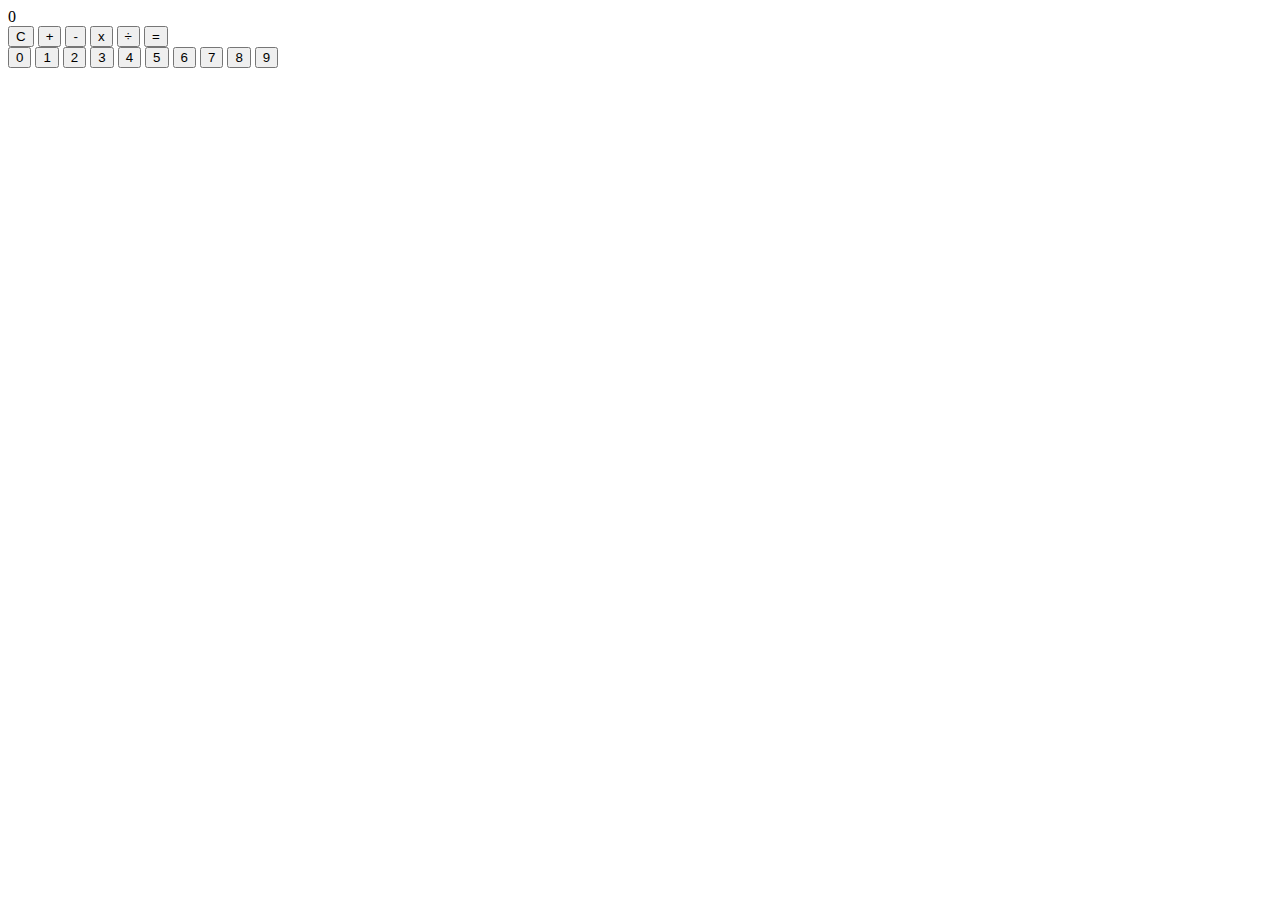
==== Basic/a.html @ a51d3639 "comment updated" ====
<!DOCTYPE html>
<html lang="en">

<head>
    <meta charset="UTF-8">
    <meta http-equiv="X-UA-Compatible" content="IE=edge">
    <meta name="viewport" content="width=device-width, initial-scale=1.0">
    <title>Document</title>
</head>

<body>
    <div class="container"></div>
    <div class="container"></div>
    <!--calculator information-->
    <div class="container">
        <div class="row">
            <div class="col-md-12">
                <div class="calculator">
                    <div class="calculator-screen">
                        <div class="display">0</div>
                    </div>
                    <div class="calculator-keypad">
                        <div class="input-keys">
                            <div class="function-keys">
                                <button class="key C">C</button>
                                <button class="key plus">+</button>
                                <button class="key minus">-</button>
                                <button class="key times">x</button>
                                <button class="key divide">÷</button>
                                <button class="key equals">=</button>
                            </div>
                            <div class="digit-keys">
                                <button class="key zero">0</button>
                                <button class="key one">1</button>
                                <button class="key two">2</button>
                                <button class="key three">3</button>
                                <button class="key four">4</button>
                                <button class="key five">5</button>
                                <button class="key six">6</button>
                                <button class="key seven">7</button>
                                <button class="key eight">8</button>
                                <button class="key nine">9</button>
                            </div>
                        </div>
                    </div>
                </div>
            </div>
        </div>
</body>

</html>
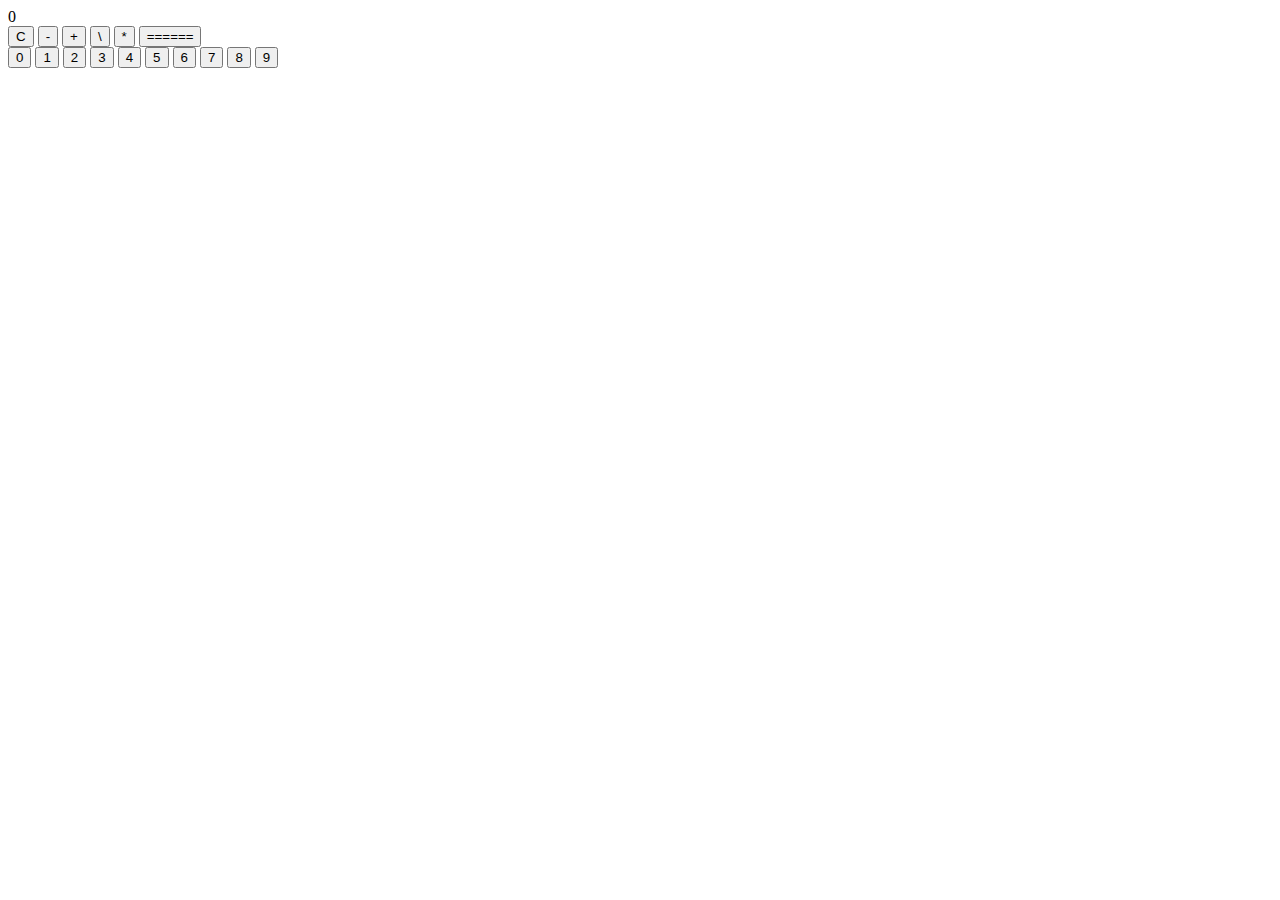
==== commit 11c52a5d: "changes in plus and minus" ====
--- a/Basic/a.html
+++ b/Basic/a.html
@@ -5,12 +5,13 @@
     <meta charset="UTF-8">
     <meta http-equiv="X-UA-Compatible" content="IE=edge">
     <meta name="viewport" content="width=device-width, initial-scale=1.0">
-    <title>Document</title>
+    <title>Document A</title>
 </head>
 
 <body>
     <div class="container"></div>
     <div class="container"></div>
+    <div class="container1"></div>
     <!--calculator information-->
     <div class="container">
         <div class="row">
@@ -23,11 +24,11 @@
                         <div class="input-keys">
                             <div class="function-keys">
                                 <button class="key C">C</button>
-                                <button class="key plus">+</button>
-                                <button class="key minus">-</button>
-                                <button class="key times">x</button>
-                                <button class="key divide">÷</button>
-                                <button class="key equals">=</button>
+                                <button class="key plus">-</button>
+                                <button class="key minus">+</button>
+                                <button class="key times">\</button>
+                                <button class="key divide">*</button>
+                                <button class="key equals">======</button>
                             </div>
                             <div class="digit-keys">
                                 <button class="key zero">0</button>
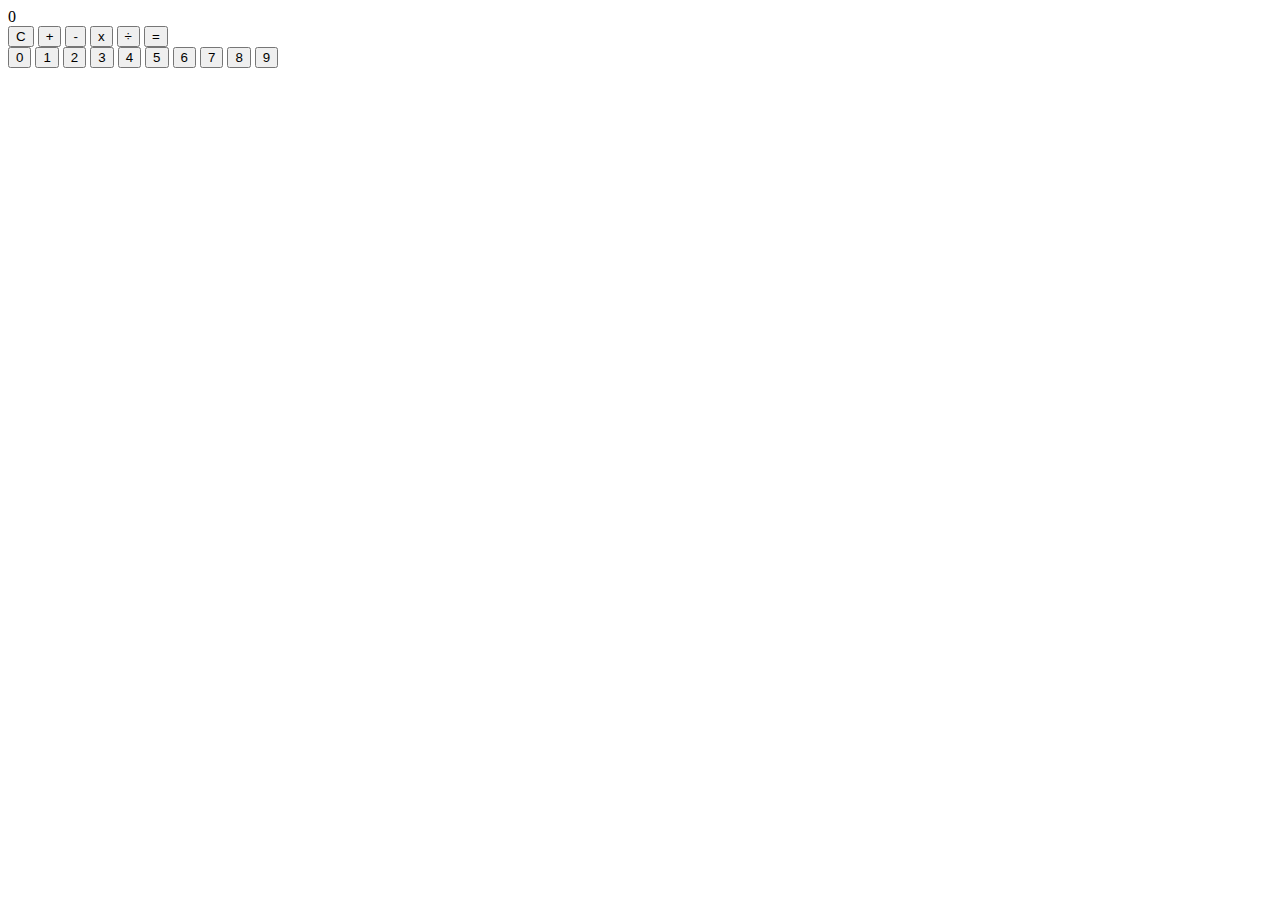
==== commit b5cf4d64: "one changed" ====
--- a/Basic/a.html
+++ b/Basic/a.html
@@ -9,9 +9,9 @@
 </head>
 
 <body>
-    <div class="container"></div>
-    <div class="container"></div>
-    <div class="container1"></div>
+    <div class="maintainer"></div>
+    <div class="maintainer"></div>
+    <div class="maintainer1"></div>
     <!--calculator information-->
     <div class="container">
         <div class="row">
@@ -24,11 +24,11 @@
                         <div class="input-keys">
                             <div class="function-keys">
                                 <button class="key C">C</button>
-                                <button class="key plus">-</button>
-                                <button class="key minus">+</button>
-                                <button class="key times">\</button>
-                                <button class="key divide">*</button>
-                                <button class="key equals">======</button>
+                                <button class="key plus">+</button>
+                                <button class="key minus">-</button>
+                                <button class="key times">x</button>
+                                <button class="key divide">÷</button>
+                                <button class="key equals">=</button>
                             </div>
                             <div class="digit-keys">
                                 <button class="key zero">0</button>
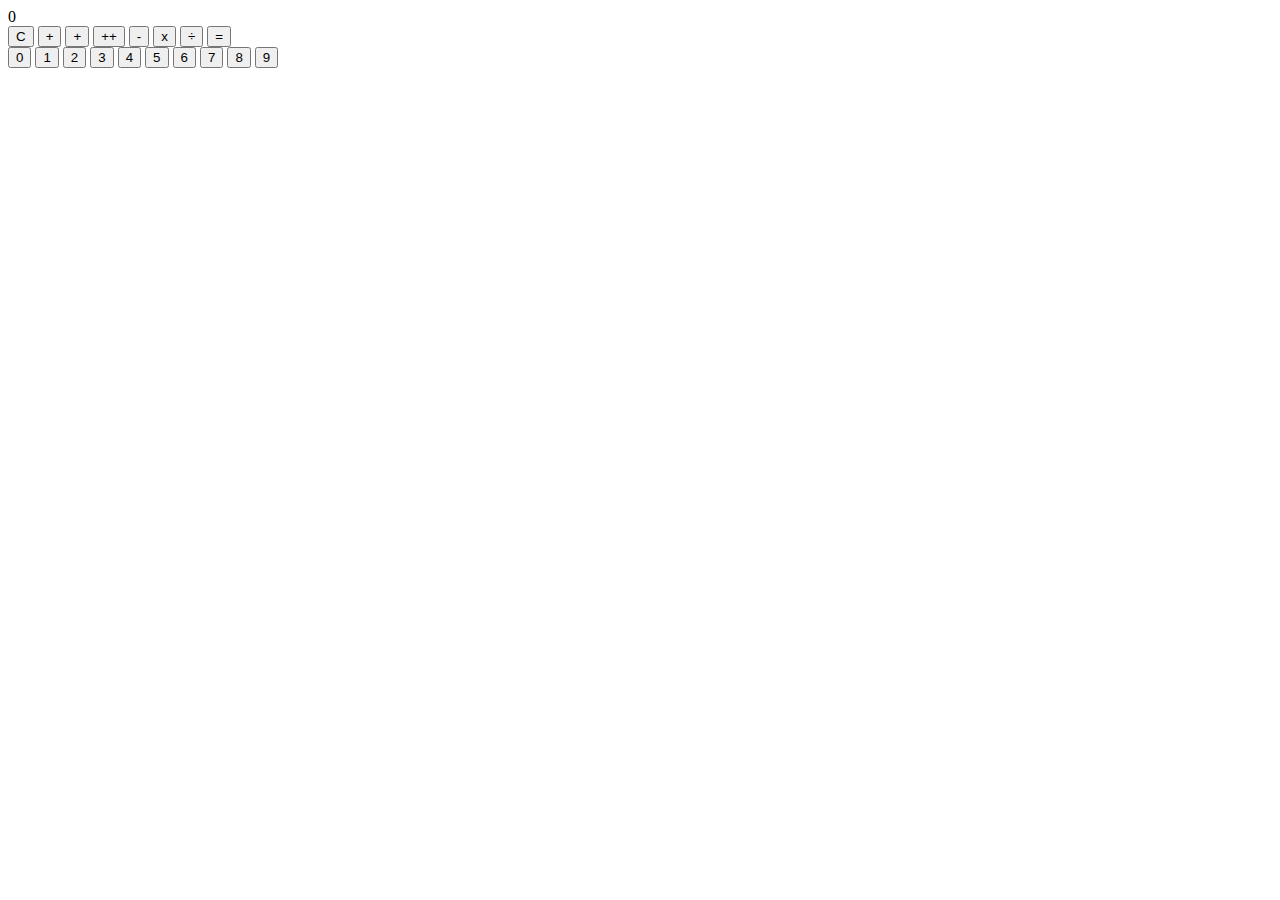
==== commit 205660ed: "new ey added" ====
--- a/Basic/a.html
+++ b/Basic/a.html
@@ -9,9 +9,10 @@
 </head>
 
 <body>
-    <div class="maintainer"></div>
-    <div class="maintainer"></div>
-    <div class="maintainer1"></div>
+    <div class="container"></div>
+    <div class="container"></div>
+    <div class="container"></div>
+    <div class="container1"></div>
     <!--calculator information-->
     <div class="container">
         <div class="row">
@@ -25,6 +26,8 @@
                             <div class="function-keys">
                                 <button class="key C">C</button>
                                 <button class="key plus">+</button>
+                                <button class="new key ">+</button>
+                                <button class="new key ">++</button>
                                 <button class="key minus">-</button>
                                 <button class="key times">x</button>
                                 <button class="key divide">÷</button>
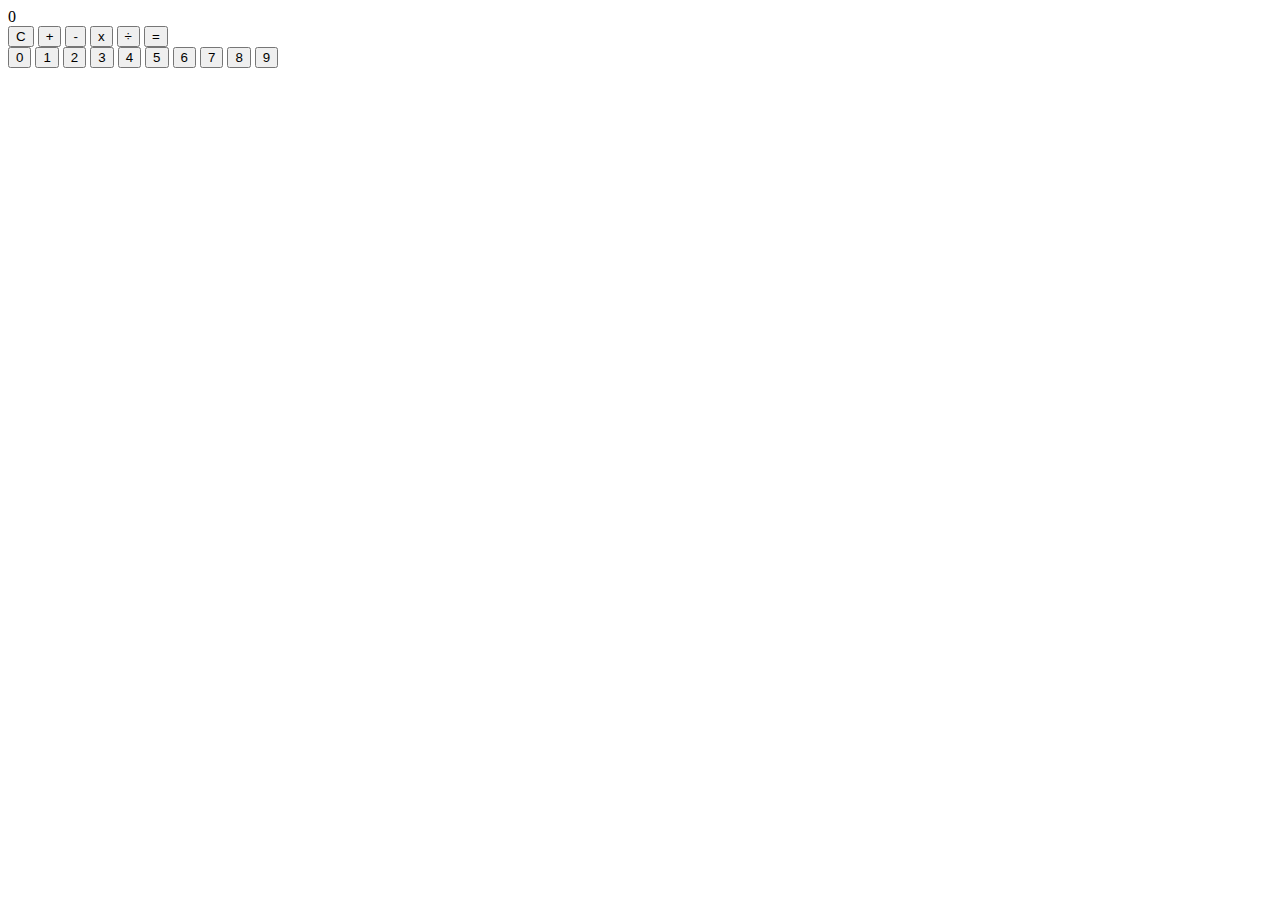
==== commit c2c01302: "Merge b5cf4d644c511d0f9aecc361b42ef273fb871aa5 into e55151c277dfae760a8b3c47c82e113f200eef57" ====
--- a/Basic/a.html
+++ b/Basic/a.html
@@ -9,10 +9,9 @@
 </head>
 
 <body>
-    <div class="container"></div>
-    <div class="container"></div>
-    <div class="container"></div>
-    <div class="container1"></div>
+    <div class="maintainer"></div>
+    <div class="maintainer"></div>
+    <div class="maintainer1"></div>
     <!--calculator information-->
     <div class="container">
         <div class="row">
@@ -26,8 +25,6 @@
                             <div class="function-keys">
                                 <button class="key C">C</button>
                                 <button class="key plus">+</button>
-                                <button class="new key ">+</button>
-                                <button class="new key ">++</button>
                                 <button class="key minus">-</button>
                                 <button class="key times">x</button>
                                 <button class="key divide">÷</button>
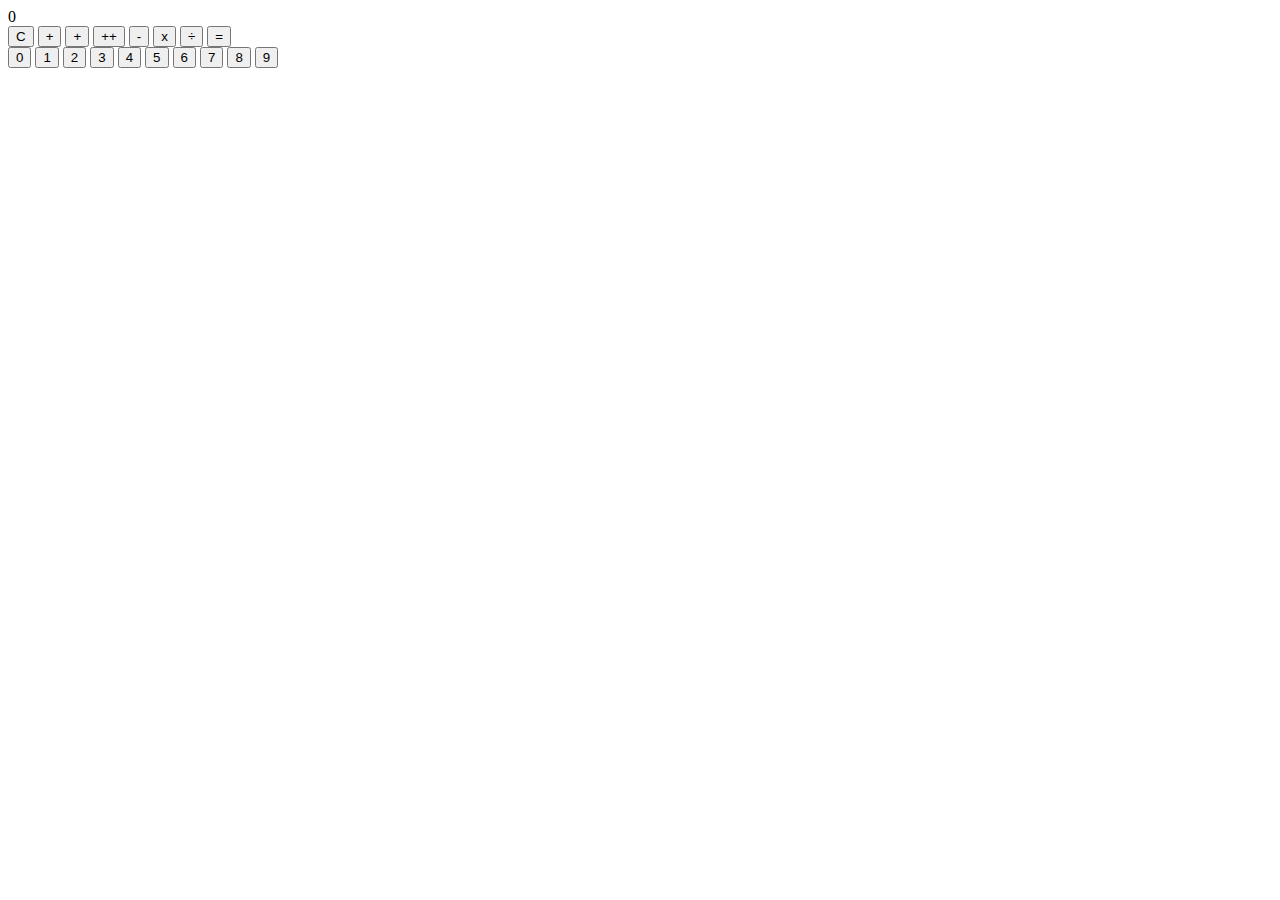
==== commit c64844f5: "Merge pull request #4 from Training-by-Chandan/nabin" ====
--- a/Basic/a.html
+++ b/Basic/a.html
@@ -9,9 +9,10 @@
 </head>
 
 <body>
-    <div class="maintainer"></div>
-    <div class="maintainer"></div>
-    <div class="maintainer1"></div>
+    <div class="container"></div>
+    <div class="container"></div>
+    <div class="container"></div>
+    <div class="container1"></div>
     <!--calculator information-->
     <div class="container">
         <div class="row">
@@ -25,6 +26,8 @@
                             <div class="function-keys">
                                 <button class="key C">C</button>
                                 <button class="key plus">+</button>
+                                <button class="new key ">+</button>
+                                <button class="new key ">++</button>
                                 <button class="key minus">-</button>
                                 <button class="key times">x</button>
                                 <button class="key divide">÷</button>
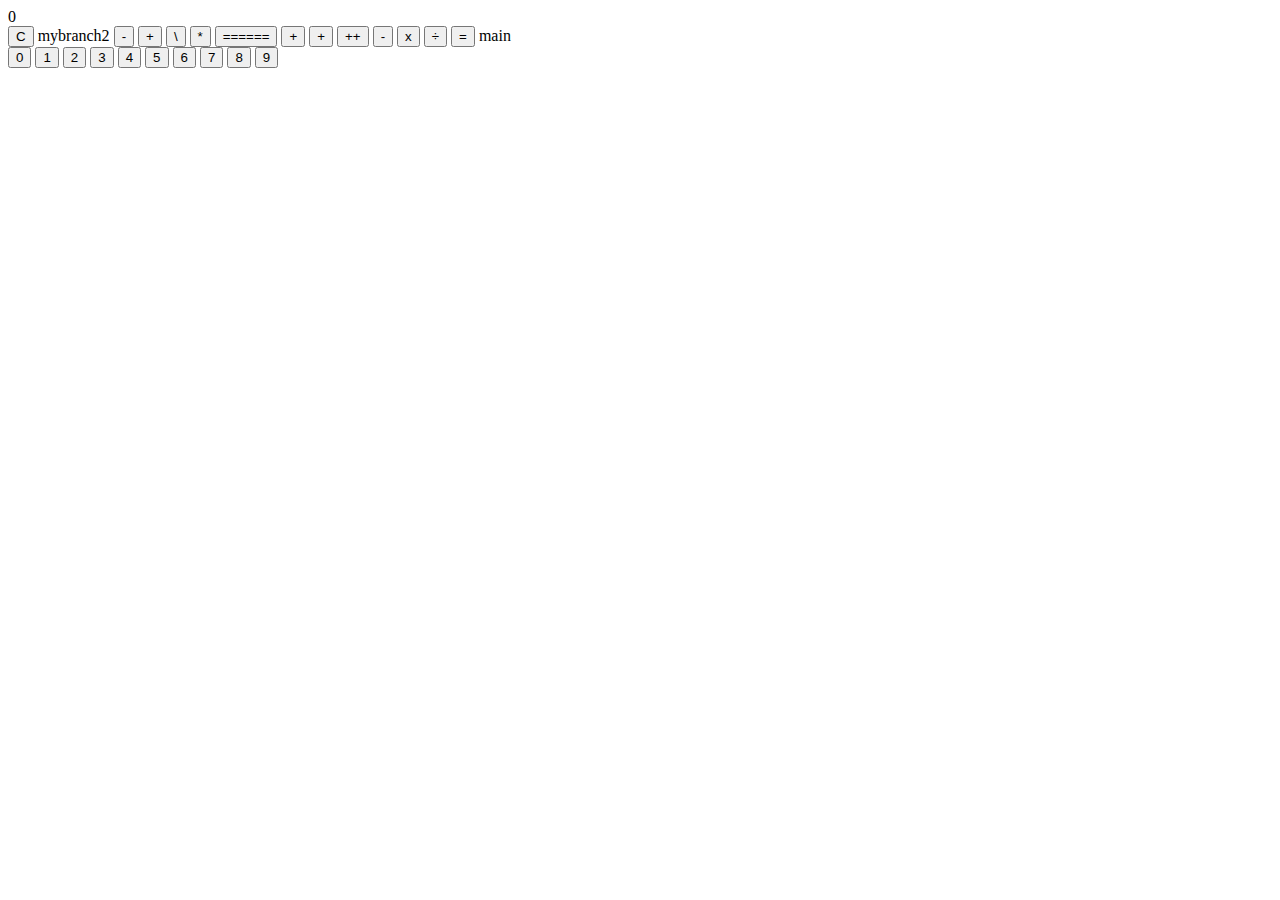
==== commit 552d9cd9: "Merge branch 'main' into mybranch2" ====
--- a/Basic/a.html
+++ b/Basic/a.html
@@ -25,6 +25,12 @@
                         <div class="input-keys">
                             <div class="function-keys">
                                 <button class="key C">C</button>
+ mybranch2
+                                <button class="key plus">-</button>
+                                <button class="key minus">+</button>
+                                <button class="key times">\</button>
+                                <button class="key divide">*</button>
+                                <button class="key equals">======</button>
                                 <button class="key plus">+</button>
                                 <button class="new key ">+</button>
                                 <button class="new key ">++</button>
@@ -32,6 +38,7 @@
                                 <button class="key times">x</button>
                                 <button class="key divide">÷</button>
                                 <button class="key equals">=</button>
+ main
                             </div>
                             <div class="digit-keys">
                                 <button class="key zero">0</button>
